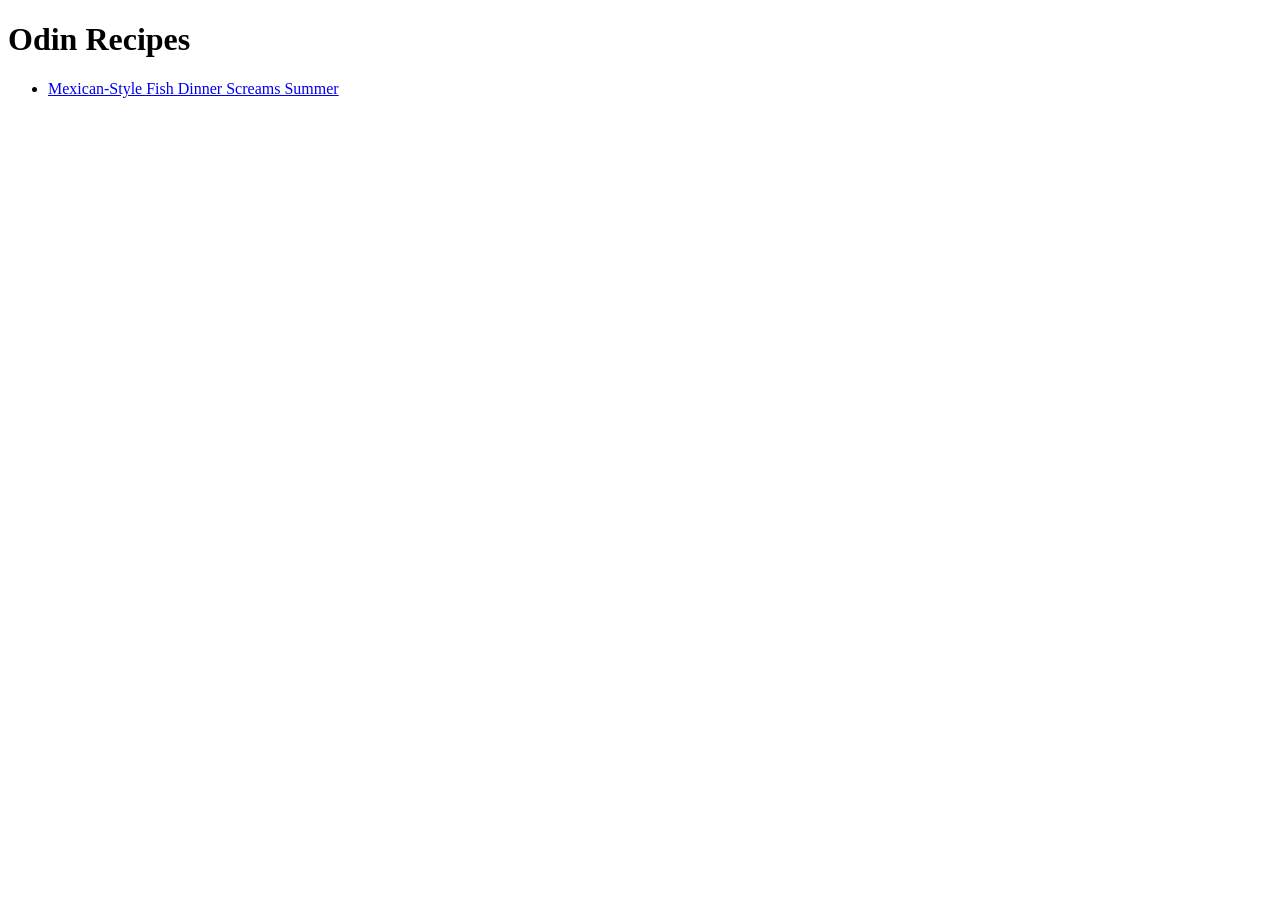
==== index.html @ a55e8e26 "Create mexican fish dinner page Created mexican fish dinner page, added image, description, ingredie" ====
<!doctype html>
<html lang="en">
  <head>
    <meta charset="UTF-8" />
    <meta name="viewport" content="width=device-width, initial-scale=1.0" />
    <title>Odin Recipes</title>
  </head>
  <body>
    <h1>Odin Recipes</h1>
    <ul>
      <li>
        <a href="./recipes/mexican-fish-dinner.html"
          >Mexican-Style Fish Dinner Screams Summer</a
        >
      </li>
    </ul>
  </body>
</html>
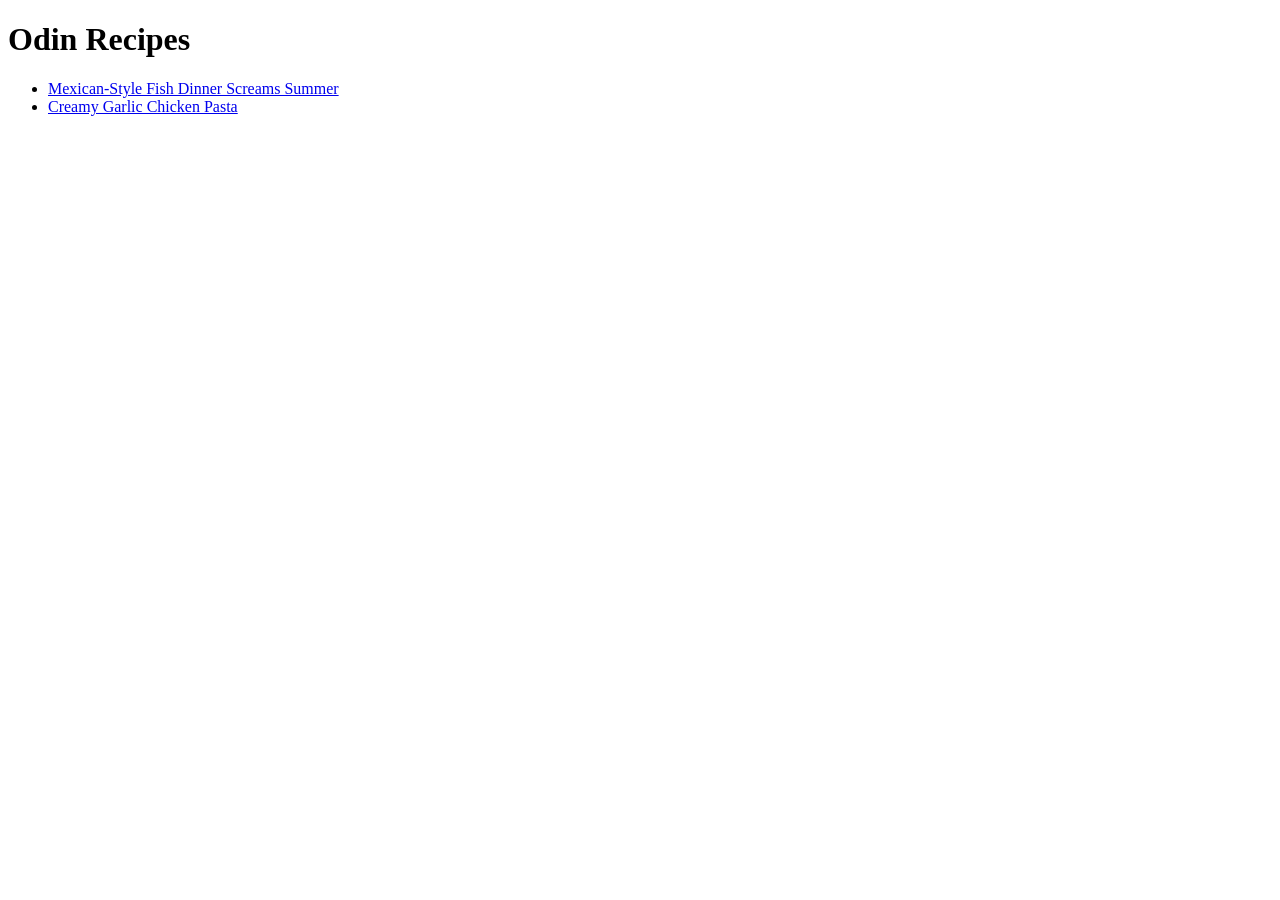
==== commit de09e1e8: "Change steps structure from paragraph to number list item" ====
--- a/index.html
+++ b/index.html
@@ -13,6 +13,11 @@
           >Mexican-Style Fish Dinner Screams Summer</a
         >
       </li>
+      <li>
+        <a href="./recipes/garlic-chicken-pasta.html"
+          >Creamy Garlic Chicken Pasta</a
+        >
+      </li>
     </ul>
   </body>
 </html>
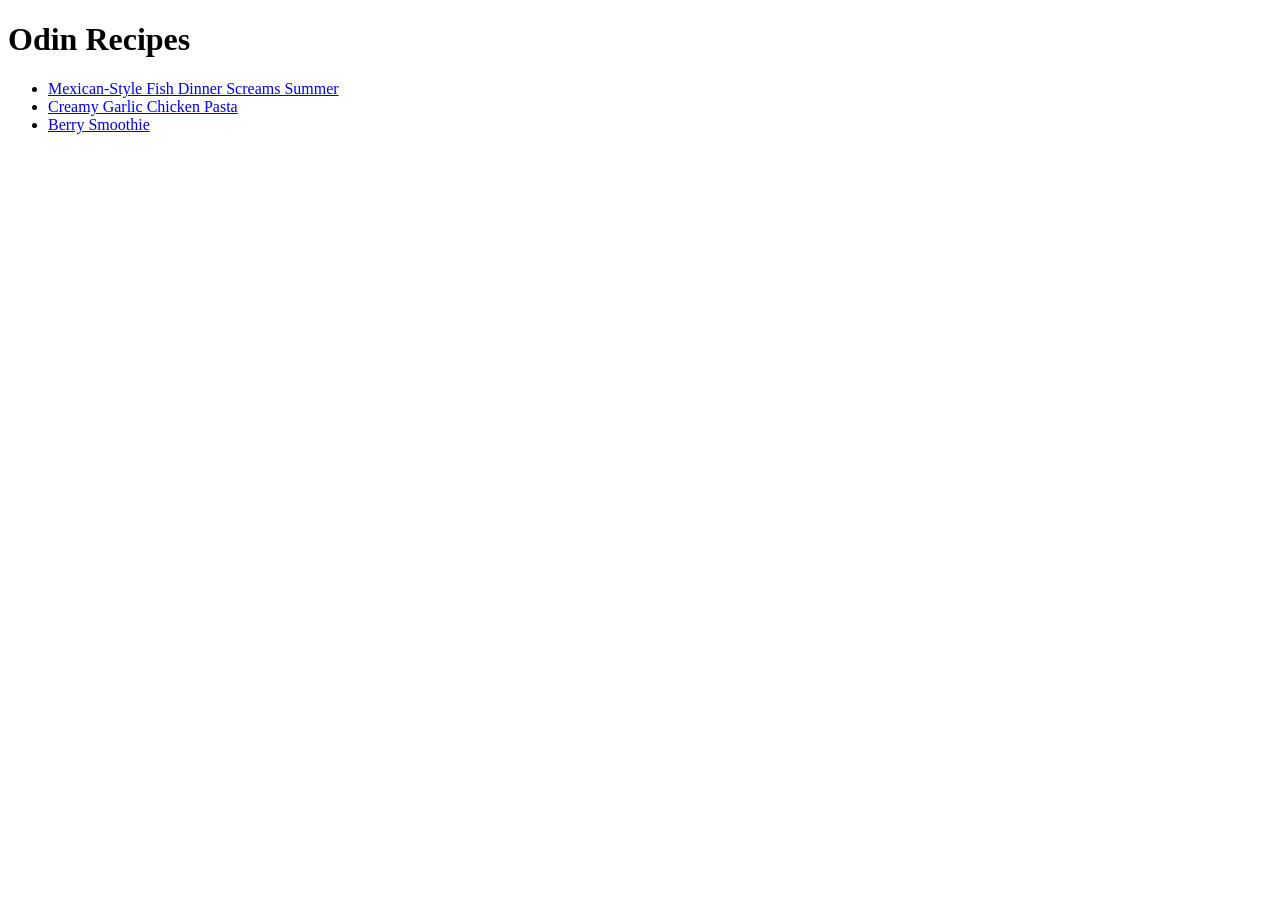
==== commit 27738557: "Create berry smoothie page Created berry smoothie page, added image, description, ingredients and st" ====
--- a/index.html
+++ b/index.html
@@ -18,6 +18,9 @@
           >Creamy Garlic Chicken Pasta</a
         >
       </li>
+      <li>
+        <a href="./recipes/berry-smoothie.html">Berry Smoothie</a>
+      </li>
     </ul>
   </body>
 </html>
